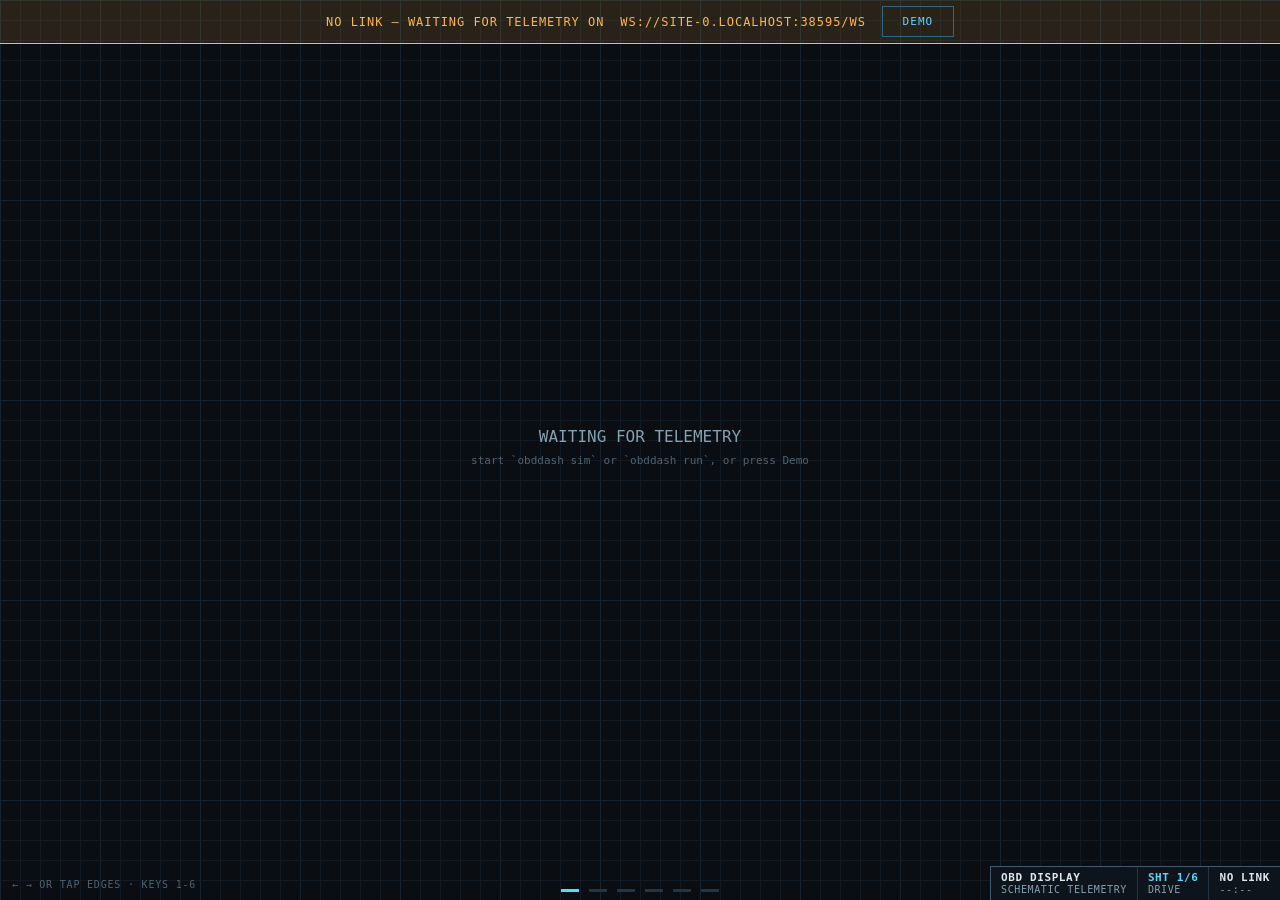
==== src/obddash/web/index.html @ 792c73c6 "Add schematic display UI with in-browser demo Six canvas-drawn sheets in an engineering-drawing styl" ====
<!doctype html>
<html lang="en">
<head>
<meta charset="utf-8">
<meta name="viewport" content="width=device-width, initial-scale=1, viewport-fit=cover">
<title>OBD Schematic Dash</title>
<link rel="stylesheet" href="css/schematic.css">
</head>
<body class="kiosk">
<div id="stage">
  <canvas id="main"></canvas>
  <div class="banner nolink" id="nolink" hidden>No link — waiting for telemetry on <span id="wsurl"></span><button class="btn" id="btnDemo" type="button">Demo</button></div>
  <div class="banner alert" id="alertStrip" hidden></div>
  <div class="pagebtns" id="dynoButtons" hidden><button class="btn primary" id="btnArm" type="button">Arm</button><button class="btn" id="btnClear" type="button">Clear</button></div>
  <div class="pagebtns" id="systemButtons" hidden><button class="btn" id="btnToggleDemo" type="button">Demo</button><button class="btn" id="btnResetSession" type="button">Reset session</button><button class="btn" id="btnReload" type="button">Reload</button></div>
  <div class="shiftOverlay" id="shiftOverlay" hidden><span class="grade">A</span><span class="score">86</span><span class="what">4→3 · heel-toe</span></div>
  <div class="dots" id="dots"></div>
  <div class="hint">← → or tap edges · keys 1-6</div>
  <div class="titleblock">
    <div><b>OBD display</b>schematic telemetry</div>
    <div class="sheet"><b id="tbSheet">SHT 1/6</b><span id="tbPage">DRIVE</span></div>
    <div><b id="tbSrc">NO LINK</b><span id="tbClock">00:00</span></div>
  </div>
</div>
<script src="js/util.js"></script>
<script src="js/draw.js"></script>
<script src="js/ws.js"></script>
<script src="js/demo.js"></script>
<script src="js/pages/drive.js"></script>
<script src="js/pages/shift.js"></script>
<script src="js/pages/dyno.js"></script>
<script src="js/pages/brake.js"></script>
<script src="js/pages/handling.js"></script>
<script src="js/pages/system.js"></script>
<script src="js/app.js"></script>
</body>
</html>
---- src/obddash/web/css/schematic.css ----
/* obddash schematic UI — engineering-drawing look, single deliberate dark theme (in-car at night).
   Layout concept: one full-bleed canvas per page; DOM only for the title block, page dots, banners, buttons. */
:root {
  --bg: #0a0e13;          /* drawing surface */
  --bg-2: #0e141b;        /* raised panels (title block) */
  --grid: #111922;        /* minor grid */
  --grid-major: #16222e;  /* major grid */
  --ink: #5fd4ff;         /* primary drawing ink: lines, ticks, data series 1 */
  --ink-2: #c7a9ff;       /* data series 2 (ECU torque, reference) */
  --ink-dim: #2b6a86;     /* ink at low emphasis */
  --steel: #3f5a6e;       /* secondary lines, brackets */
  --steel-dim: #243442;   /* recessive lines */
  --text: #dbe7ee;        /* primary text */
  --muted: #86a0b0;       /* secondary text */
  --faint: #4e6372;       /* tertiary text */
  --amber: #ffb547;       /* warning, shift light, estimated values */
  --red: #ff4d5e;         /* alerts, redline */
  --green: #3ddc97;       /* ok / good */
  --font-mono: ui-monospace, "SF Mono", Menlo, Consolas, "DejaVu Sans Mono", "Liberation Mono", monospace;
  color-scheme: dark;
}
[hidden] { display: none !important; }
html, body { height: 100%; margin: 0; }
body {
  background: var(--bg);
  color: var(--text);
  font-family: var(--font-mono);
}
body.kiosk { overflow: hidden; -webkit-user-select: none; user-select: none; touch-action: none; }
#stage { position: absolute; inset: 0; overflow: hidden; }
#main { position: absolute; inset: 0; width: 100%; height: 100%; display: block; }

/* ---- title block (engineering drawing corner) ---- */
.titleblock {
  position: absolute; right: 0; bottom: 0;
  display: grid; grid-template-columns: auto auto auto;
  border-top: 1px solid var(--steel); border-left: 1px solid var(--steel);
  background: var(--bg-2);
  font-size: 10px; line-height: 1.2; letter-spacing: .06em; text-transform: uppercase;
  color: var(--muted);
}
.titleblock > div { padding: 4px 10px; border-left: 1px solid var(--steel-dim); }
.titleblock > div:first-child { border-left: 0; }
.titleblock b { display: block; color: var(--text); font-weight: 600; font-size: 11px; }
.titleblock .sheet b { color: var(--ink); }

/* ---- page dots ---- */
.dots { position: absolute; left: 50%; bottom: 8px; transform: translateX(-50%); display: flex; gap: 10px; }
.dots span { width: 18px; height: 3px; background: var(--steel-dim); display: block; }
.dots span.on { background: var(--ink); }

/* ---- banners ---- */
.banner {
  position: absolute; left: 0; right: 0; top: 0; z-index: 5;
  display: flex; align-items: center; justify-content: center; gap: 16px;
  padding: 6px 12px; font-size: 12px; letter-spacing: .08em; text-transform: uppercase;
}
.banner.nolink { background: rgba(255, 181, 71, .12); color: var(--amber); border-bottom: 1px solid var(--amber); }
.banner.alert { background: rgba(255, 77, 94, .14); color: var(--red); border-bottom: 1px solid var(--red); top: auto; bottom: 0; }
.banner .btn { font-size: 11px; }

/* ---- buttons ---- */
.btn {
  font: inherit; font-size: 12px; letter-spacing: .1em; text-transform: uppercase;
  color: var(--ink); background: transparent; border: 1px solid var(--ink-dim);
  padding: 8px 14px; cursor: pointer; min-width: 72px;
}
.btn:hover, .btn:focus-visible { border-color: var(--ink); outline: none; background: rgba(95, 212, 255, .08); }
.btn:active { background: rgba(95, 212, 255, .18); }
.btn.primary { border-color: var(--ink); }
.btn.danger { color: var(--red); border-color: rgba(255, 77, 94, .5); }
.pagebtns { position: absolute; display: flex; gap: 8px; z-index: 4; }
.pagebtns[hidden] { display: none; }
#dynoButtons { right: 12px; top: 10px; }
#systemButtons { right: 12px; top: 12px; }
#systemButtons .btn { padding: 6px 12px; font-size: 11px; }

/* ---- shift score overlay ---- */
.shiftOverlay {
  position: absolute; left: 50%; top: 46%; transform: translate(-50%, -50%);
  display: flex; align-items: baseline; gap: 18px; padding: 10px 26px;
  background: rgba(10, 14, 19, .92); border: 1px solid var(--ink);
  box-shadow: 0 0 0 4px rgba(95, 212, 255, .12);
  pointer-events: none; z-index: 6;
  animation: pop .25s ease-out;
}
.shiftOverlay[hidden] { display: none; }
.shiftOverlay .grade { font-size: 72px; font-weight: 700; color: var(--text); line-height: 1; }
.shiftOverlay .score { font-size: 40px; color: var(--text); line-height: 1; }
.shiftOverlay .what { font-size: 13px; color: var(--muted); letter-spacing: .1em; text-transform: uppercase; }
.shiftOverlay.good { border-color: var(--green); box-shadow: 0 0 0 4px rgba(61, 220, 151, .15); }
.shiftOverlay.bad { border-color: var(--amber); box-shadow: 0 0 0 4px rgba(255, 181, 71, .15); }
@keyframes pop { from { transform: translate(-50%, -50%) scale(.9); opacity: 0; } to { transform: translate(-50%, -50%) scale(1); opacity: 1; } }
@media (prefers-reduced-motion: reduce) { .shiftOverlay { animation: none; } }

.hint { position: absolute; left: 12px; bottom: 10px; font-size: 10px; color: var(--faint); letter-spacing: .08em; text-transform: uppercase; }
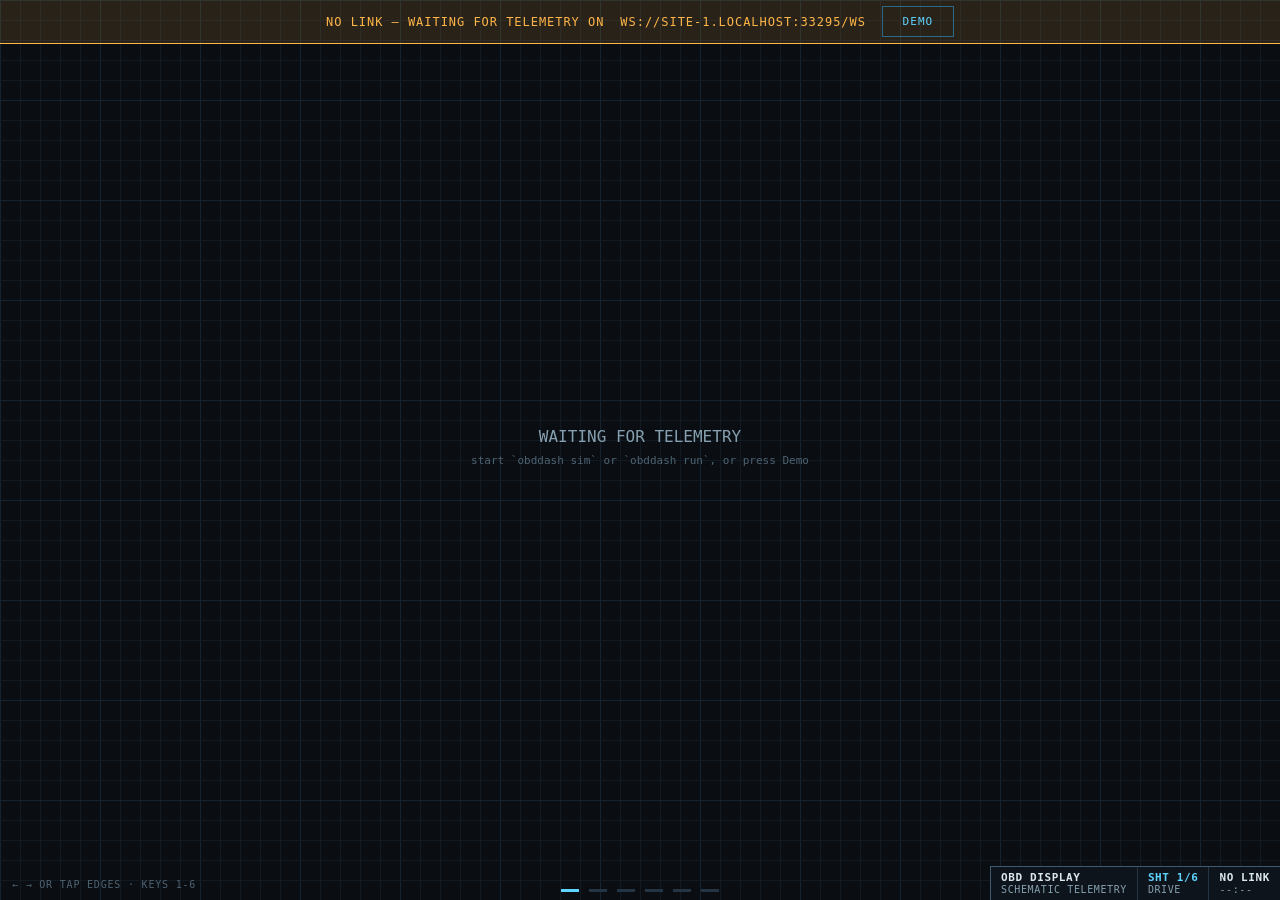
==== commit 1932681a: "Integration fixes from the end-to-end simulator run and reviews - Connection gains an obd flag; the " ====
--- a/src/obddash/web/index.html
+++ b/src/obddash/web/index.html
@@ -4,6 +4,7 @@
 <meta charset="utf-8">
 <meta name="viewport" content="width=device-width, initial-scale=1, viewport-fit=cover">
 <title>OBD Schematic Dash</title>
+<link rel="icon" href="data:,">
 <link rel="stylesheet" href="css/schematic.css">
 </head>
 <body class="kiosk">
